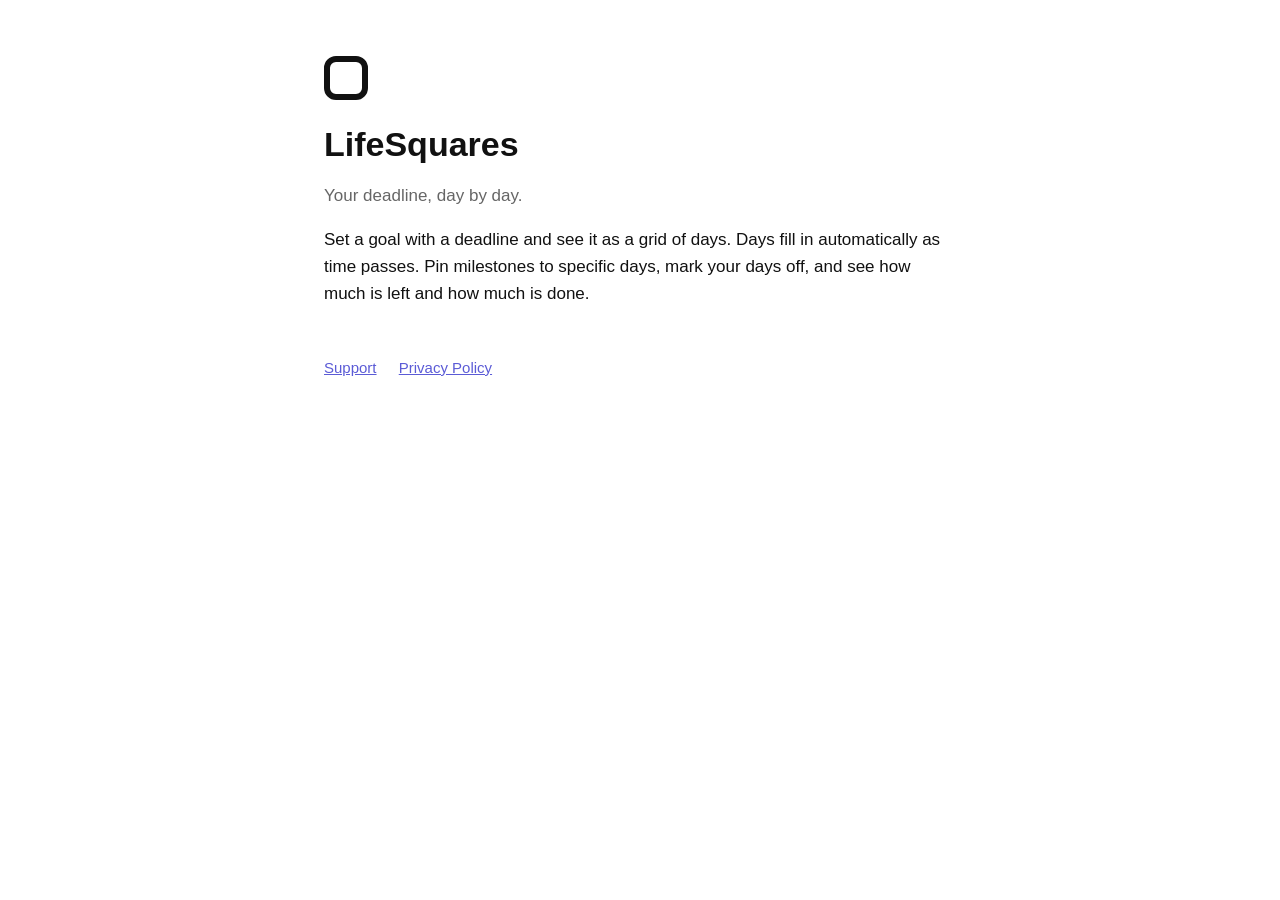
==== index.html @ 539a4be6 "add lifesquares necessary information" ====
<!DOCTYPE html>
<html lang="en">
<head>
<meta charset="utf-8">
<meta name="viewport" content="width=device-width, initial-scale=1">
<title>LifeSquares</title>
<link rel="stylesheet" href="style.css">
</head>
<body>
<main>
  <div class="logo" aria-hidden="true"></div>
  <h1>LifeSquares</h1>
  <p class="muted">Your deadline, day by day.</p>
  <p>Set a goal with a deadline and see it as a grid of days. Days fill in automatically as time passes. Pin milestones to specific days, mark your days off, and see how much is left and how much is done.</p>
  <nav>
    <a href="support.html">Support</a>
    <a href="privacy.html">Privacy Policy</a>
  </nav>
</main>
</body>
</html>
---- style.css ----
:root { color-scheme: light dark; --fg:#111; --muted:#666; --bg:#fff; --accent:#5b5bd6; }
@media (prefers-color-scheme: dark) { :root { --fg:#f2f2f2; --muted:#9a9a9a; --bg:#000; --accent:#8b8bf0; } }
* { box-sizing: border-box; }
body { margin:0; background:var(--bg); color:var(--fg);
  font: 17px/1.6 -apple-system, BlinkMacSystemFont, "SF Pro Text", "Segoe UI", sans-serif; }
main { max-width: 680px; margin: 0 auto; padding: 56px 24px 80px; }
.logo { width:44px; height:44px; border:6px solid var(--fg); border-radius:12px; margin-bottom:24px; }
h1 { font-size: 34px; line-height:1.2; margin: 0 0 8px; }
h2 { font-size: 20px; margin: 36px 0 8px; }
p, li { color: var(--fg); }
.muted { color: var(--muted); }
a { color: var(--accent); }
nav { margin-top: 48px; font-size: 15px; }
nav a { margin-right: 18px; }
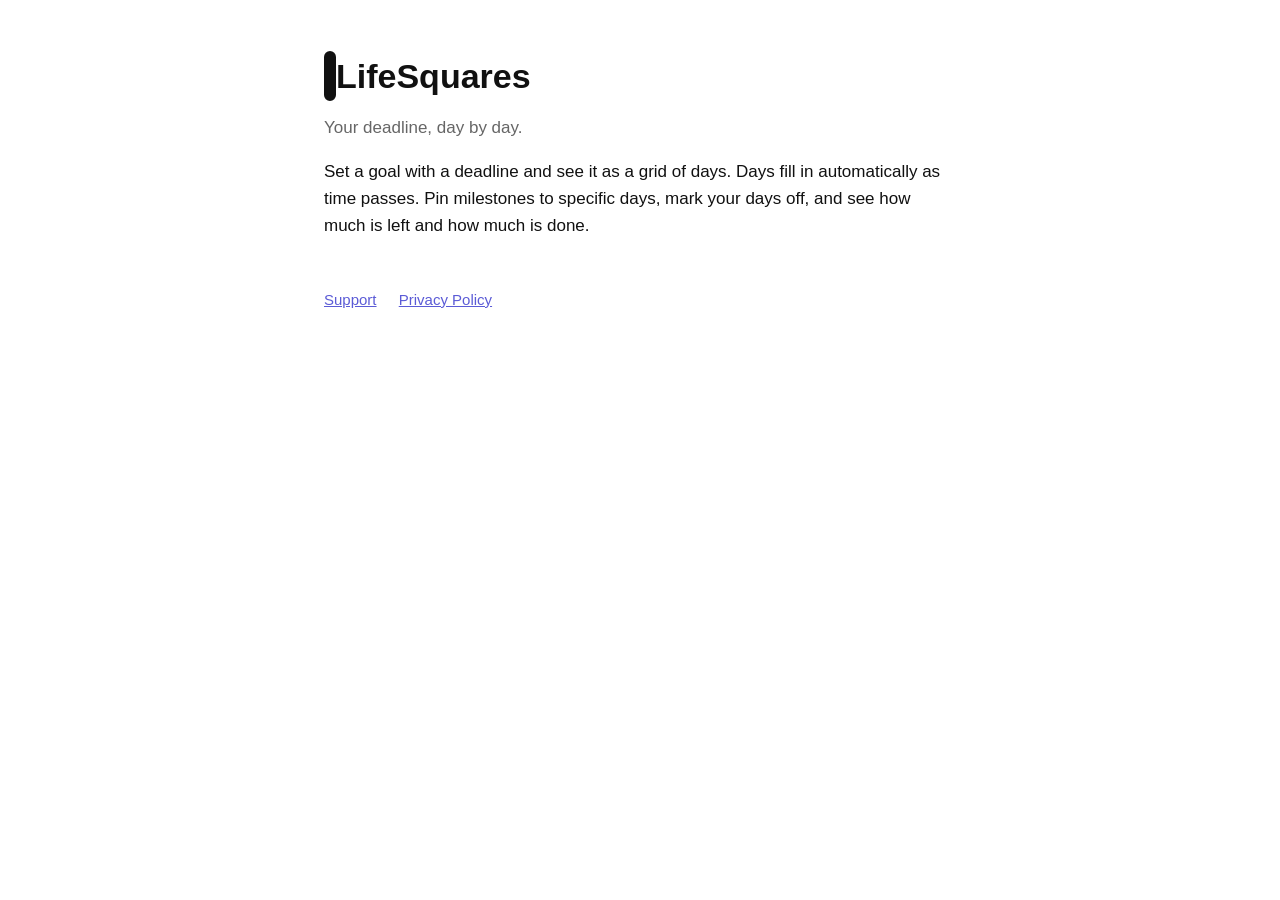
==== commit 140a8077: "upt header structure for branding" ====
--- a/index.html
+++ b/index.html
@@ -8,8 +8,7 @@
 </head>
 <body>
 <main>
-  <div class="logo" aria-hidden="true"></div>
-  <h1>LifeSquares</h1>
+  <h1 class="brand large"><span class="logo" aria-hidden="true"></span><span class="wordmark">LifeSquares</span></h1>
   <p class="muted">Your deadline, day by day.</p>
   <p>Set a goal with a deadline and see it as a grid of days. Days fill in automatically as time passes. Pin milestones to specific days, mark your days off, and see how much is left and how much is done.</p>
   <nav>
